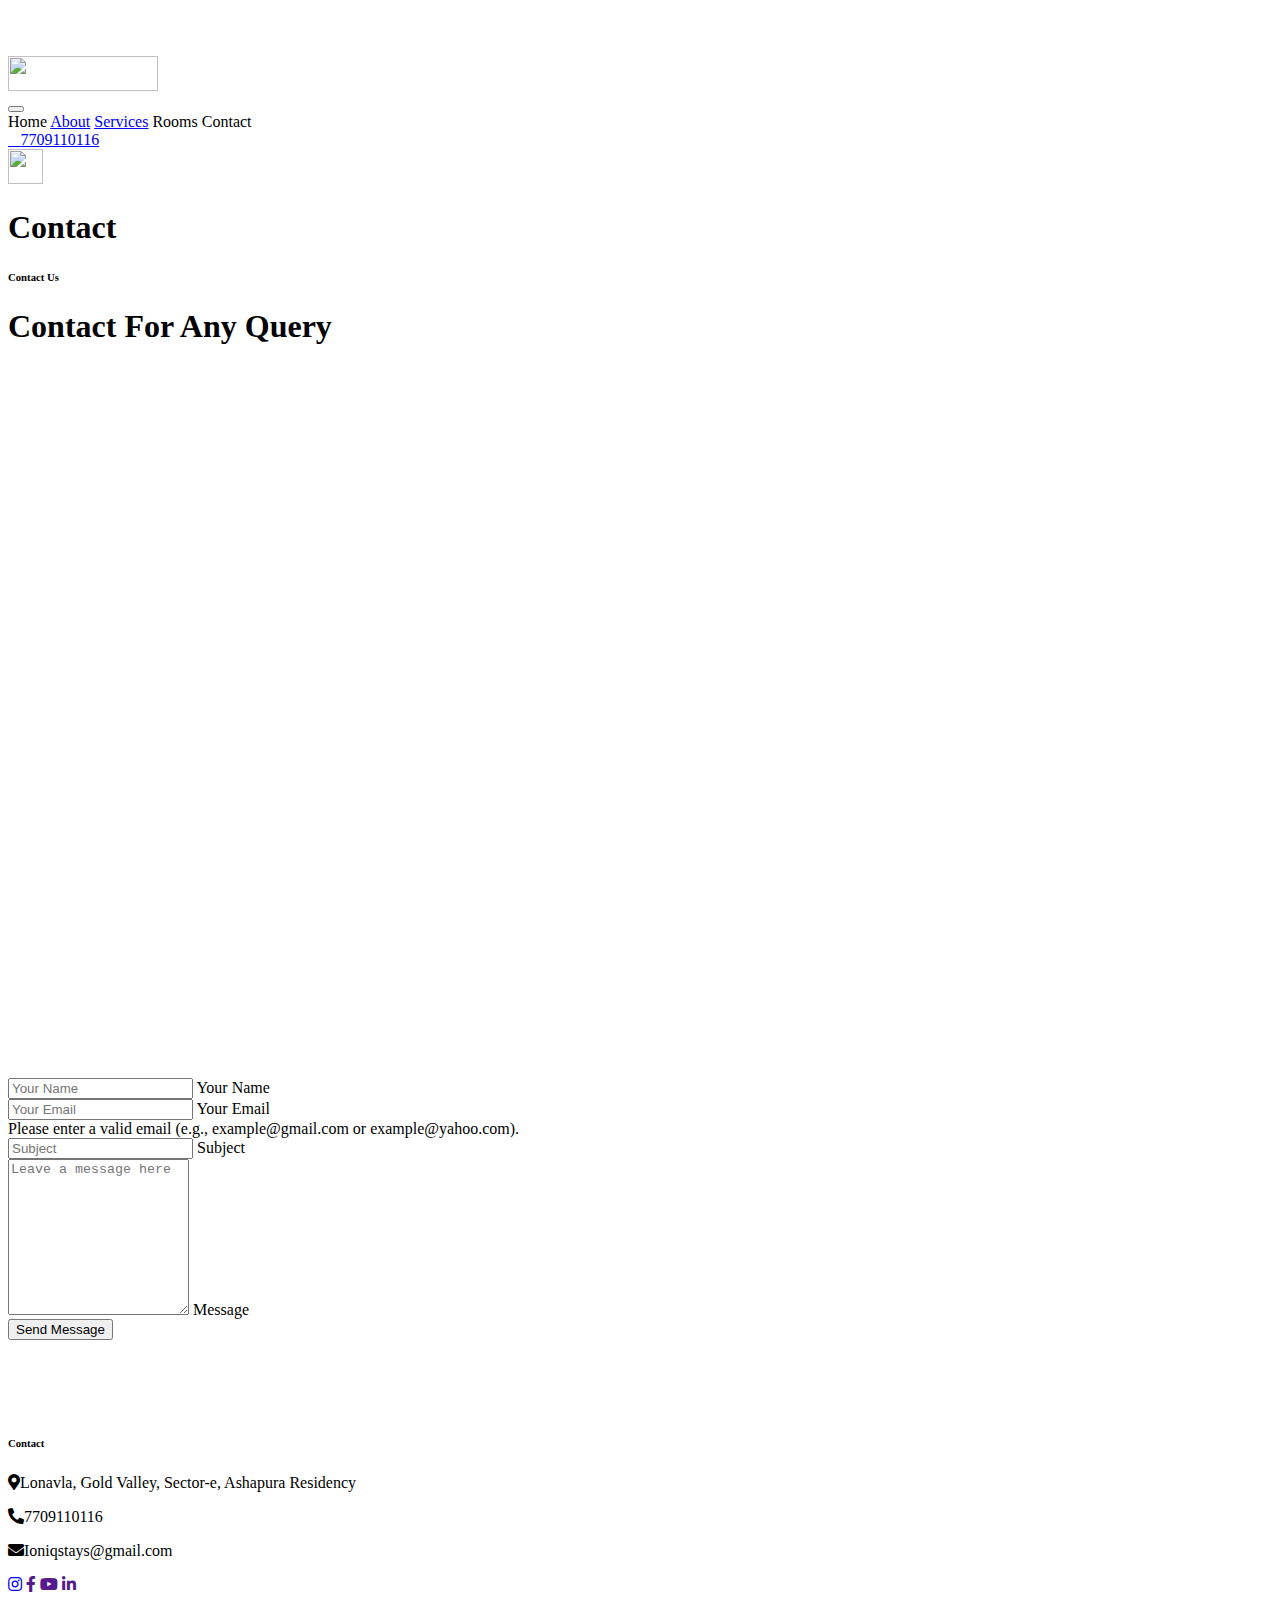
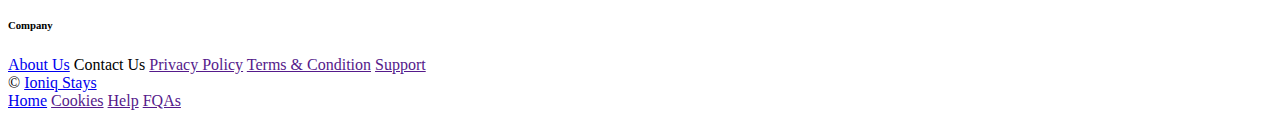
==== Villa/src/main/resources/templates/contact.html @ e5ba4503 "Initial Commit" ====
<!DOCTYPE html>
<html lang="en">
<head>
    <meta charset="utf-8">
    <link rel="icon" type="image/x-icon" href="assets/img/ioniqstay.png" />
    <title>IoniqStays</title>
    <meta content="width=device-width, initial-scale=1.0" name="viewport">
    <meta content="" name="keywords">
    <meta content="" name="description">

    <!-- Favicon -->
    <link href="assets/img/favicon.ico" rel="icon">
    <script src="https://kit.fontawesome.com/c9a180e90d.js" crossorigin="anonymous"></script>

    <!-- Google Web Fonts -->
    <link rel="preconnect" href="https://fonts.googleapis.com">
    <link rel="preconnect" href="https://fonts.gstatic.com" crossorigin>
    <link href="https://fonts.googleapis.com/css2?family=Heebo:wght@400;500;600;700&family=Montserrat:wght@400;500;600;700&display=swap" rel="stylesheet">

    <!-- Icon Font Stylesheet -->
    <link href="https://cdnjs.cloudflare.com/ajax/libs/font-awesome/5.10.0/css/all.min.css" rel="stylesheet">
    <link href="https://cdn.jsdelivr.net/npm/bootstrap-icons@1.4.1/font/bootstrap-icons.css" rel="stylesheet">

    <!-- Libraries Stylesheet -->
    <link href="assets/lib/animate/animate.min.css" rel="stylesheet">
    <link href="assets/lib/owlcarousel/assets/owl.carousel.min.css" rel="stylesheet">
    <link href="assets/lib/tempusdominus/css/tempusdominus-bootstrap-4.min.css" rel="stylesheet" />

    <!-- Customized Bootstrap Stylesheet -->
    <link href="assets/css/bootstrap.min.css" rel="stylesheet">

    <!-- Template Stylesheet -->
    <link href="assets/css/style.css" rel="stylesheet">
    <style>
    
  .map-container {
    position: relative;
    width: 100%;
    padding-top: 56.25%; /* 16:9 Aspect Ratio */
}

.map-container iframe {
    position: absolute;
    top: 0;
    left: 0;
    width: 100%;
    height: 100%;
}

@media only screen and (max-width: 768px) {
    .map-container {
        padding-top: 75%; /* Adjusted aspect ratio for smaller screens */
    }

    .col-md-6 {
        width: 100%; /* Full width on smaller screens */
        margin-bottom: 20px; /* Add some space between the map and form */
    }
}
  
</style>
</head>
<body>
    <div class="container-fluid bg-white p-0">
        <!-- Spinner Start -->
        <div id="spinner"
            class="show bg-white position-fixed translate-middle w-100 vh-100 top-50 start-50 d-flex align-items-center justify-content-center">
            <div class="spinner-border text-primary" style="width: 3rem; height: 3rem;" role="status">
                <span class="sr-only">Loading...</span>
            </div>
        </div>
        <!-- Spinner End -->

        <!-- Header Start -->
     <div class="container-fluid bg-dark px-0" id="header">
            <div class="gx-0 d-flex justify-content-between">

                <div class=" col-lg-3 bg-dark">
                    <a th:href="@{/}"
                        class="navbar-brand  mt-3  p-0 d-flex align-items-center justify-content-center">
                        <img class="logoinmob" src="assets/img/ioniqstay.png" style="height: 35px; width: 150px;" alt="">
                    </a>
                </div>
                <div class="col-lg-9">

                    <nav class="navbar navbar-expand-lg bg-dark navbar-dark p-3 p-lg-0">

                        <button type="button" class="navbar-toggler" data-bs-toggle="collapse"
                            data-bs-target="#navbarCollapse">
                            <span class="navbar-toggler-icon"></span>
                        </button>
                        <div class="collapse navbar-collapse justify-content-between" id="navbarCollapse">
                            <div class="navbar-nav mr-auto py-0">
                                <a th:href="@{/}" class="nav-item nav-link active">Home</a>
                                <a href="about.html" class="nav-item nav-link">About</a>
                                <a href="service.html" class="nav-item nav-link">Services</a>
                                <a th:href="@{/ourroom}" class="nav-item nav-link">Rooms</a>
                                <a th:href="@{/contact}" class="nav-item nav-link">Contact</a>
                            </div>

                            <a href="tel:+7709110116" class="btn  me-5 btn-lg"
                                style=" margin-right: 100px; border-radius: 10px;"><i
                                    class="fa-sharp fa-solid fa-phone fa-shake me-2" style="color: #dbac00;"></i><span
                                    class="text-light fs-5">7709110116</span></a>
                            </a>


                        </div>
                    </nav>
                </div>
            </div>
        </div>
        <div class="pulse" onclick="sendwhatsapp()">
            <i>
                <img src="assets/img/Whatsapp.svg" style="height: 35px; width: 35px;">
            </i>
        </div>

        <!-- Page Header Start -->
        <div class="container-fluid page-header mb-5 p-0" style="background-image: url(assets/img/carousel-1.jpg);">
            <div class="container-fluid page-header-inner py-5">
                <div class="container text-center pb-5">
                    <h1 class="display-3 text-white mb-3 animated slideInDown">Contact</h1>
                    <nav aria-label="breadcrumb"></nav>
                </div>
            </div>
        </div>
        <!-- Page Header End -->

        <!-- Contact Start -->
        <div class="container-xxl py-5">
            <div class="container">
                <div class="text-center wow fadeInUp" data-wow-delay="0.1s">
                    <h6 class="section-title text-center text-primary text-uppercase">Contact Us</h6>
                    <h1 class="mb-5"><span class="text-primary text-uppercase">Contact</span> For Any Query</h1>
                </div>
                
                
                <div class="row g-4">
                    <div class="col-md-6 wow fadeIn" data-wow-delay="0.1s">
                       <div class="map-container">
                         <iframe
                            src="https://www.google.com/maps/embed?pb=!1m18!1m12!1m3!1d60446.62998997266!2d73.37052308085562!3d18.757361339761093!2m3!1f0!2f0!3f0!3m2!1i1024!2i768!4f13.1!3m3!1m2!1s0x3be801098bdf8145%3A0x696b4a60a5e28658!2sLonavala%2C%20Maharashtra!5e0!3m2!1sen!2sin!4v1728019957405!5m2!1sen!2sin"
                            width="550" height="370" style="border:0;" allowfullscreen="" loading="lazy"
                            referrerpolicy="no-referrer-when-downgrade"></iframe>
                    </div>
                 </div>     
                    <div class="col-md-6">
                        <div class="wow fadeInUp" data-wow-delay="0.2s">
                           <form  action="contact" method="post">
                                <div class="row g-3">
                                    <div class="col-md-6">
                                        <div class="form-floating">
                                            <input type="text" class="form-control" id="name" placeholder="Your Name" name="Name" required>
                                            <label for="name">Your Name</label>
                                        </div>
                                    </div>
                                    <div class="col-md-6">
                                        <div class="form-floating">
                                            <input type="email" class="form-control" id="emailContact" placeholder="Your Email" name="Email" pattern="[a-zA-Z0-9._%+-]+@[a-zA-Z0-9.-]+\.(com|in|org)" required>
                                            <label for="email">Your Email</label>
                                            <div class="invalid-feedback" id="emailError">Please enter a valid email (e.g., example@gmail.com or example@yahoo.com).</div>
                                        </div>
                                    </div>

                                    <div class="col-12">
                                        <div class="form-floating">
                                            <input type="text" class="form-control" id="subject" name="Subject" placeholder="Subject" required>
                                            <label for="subject">Subject</label>
                                        </div>
                                    </div>
                                    <div class="col-12">
                                        <div class="form-floating">
                                            <textarea class="form-control" placeholder="Leave a message here" id="message" name="Message" style="height: 150px" required></textarea>
                                            <label for="message">Message</label>
                                        </div>
                                    </div>
                                    <div class="col-12">
                                        <button class="btn btn-primary w-100 py-3" type="submit" id="SendMessage">Send Message</button>
                                    </div>
                                </div>
                            </form>
                            <script>
                               
                                const SendMessage = document.getElementById("SendMessage");

                                form.addEventListener('submit', e => {
                                    e.preventDefault();
                                    SendMessage.disabled = true;

                                    // Validate form fields before submitting
                                    if (!form.checkValidity()) {
                                        alert("Please fill out all required fields.");
                                        SendMessage.disabled = false;  // Re-enable the button if validation fails
                                        return;
                                    }

                                    fetch(scriptURL, { method: 'POST', body: new FormData(form) })
                                        .then(response => {
                                            alert("Form Data Submitted Successfully");
                                            form.reset(); // Optionally reset the form after successful submission
                                            SendMessage.disabled = false; // Re-enable the button after successful submission
                                        })
                                        .catch(error => {
                                            console.error('Error!', error.message);
                                            alert("There was an error submitting the form. Please try again.");
                                            SendMessage.disabled = false;  // Re-enable the button if submission fails
                                        });
                                });
                            </script>
                        </div>
                    </div>
                </div>
            </div>
        </div> 
        <br><br><br>
        <!-- Contact End -->

        <!-- Footer Start -->
        <div class="container-fluid bg-dark text-light footer wow fadeIn" data-wow-delay="0.1s">
            <div class="container pb-5">
                <div class="row g-5">
                    <div class="col-md-6 col-lg-4">
                        <a th:href="@{/}">
                            <img src="assets/img/ioniqstay.png" alt="" srcset="" style="width: 50%; padding-top: 10px;">
                        </a>
                    </div>
                    <div class="col-md-6 col-lg-3">
                        <h6 class="section-title text-start text-primary text-uppercase mb-4">Contact</h6>
                        <p class="mb-2"><i class="fa fa-map-marker-alt me-3"></i>Lonavla, Gold Valley, Sector-e, Ashapura Residency</p>
                        <p class="mb-2"><i class="fa fa-phone-alt me-3"></i>7709110116</p>
                        <p class="mb-2"><i class="fa fa-envelope me-3"></i>Ioniqstays@gmail.com</p>
                        <div class="d-flex pt-2">
                            <a class="btn btn-outline-light btn-social" href="https://www.instagram.com/jannatvillas?igsh=cGZmcnRyY3RqOWNo"><i class="fab fa-instagram"></i></a>
                            <a class="btn btn-outline-light btn-social" href=""><i class="fab fa-facebook-f"></i></a>
                            <a class="btn btn-outline-light btn-social" href=""><i class="fab fa-youtube"></i></a>
                            <a class="btn btn-outline-light btn-social" href=""><i class="fab fa-linkedin-in"></i></a>
                        </div>
                    </div>
                    <div class="col-lg-5 col-md-12">
                        <div class="row gy-5 g-4">
                            <div class="col-md-6">
                                <h6 class="section-title text-start text-primary text-uppercase mb-4">Company</h6>
                                <a class="btn btn-link" href="about.html">About Us</a>
                                <a class="btn btn-link" th:href="@{/contact}">Contact Us</a>
                                <a class="btn btn-link" href="">Privacy Policy</a>
                                <a class="btn btn-link" href="">Terms & Condition</a>
                                <a class="btn btn-link" href="">Support</a>
                            </div>
                        </div>
                    </div>
                </div>
            </div>
            <div class="container">
                <div class="copyright">
                    <div class="row">
                        <div class="col-md-6 text-center text-md-start mb-3 mb-md-0">
                            &copy; <a class="border-bottom" href="index.html">Ioniq Stays</a>
                        </div>
                        <div class="col-md-6 text-center text-md-end">
                            <div class="footer-menu">
                                <a href="index.html">Home</a>
                                <a href="">Cookies</a>
                                <a href="">Help</a>
                                <a href="">FQAs</a>
                            </div>
                        </div>
                    </div>
                </div>
            </div>
        </div>
        <!-- Footer End -->

        <!-- Back to Top -->

    </div>

    <!-- JavaScript Libraries -->
    <script src="https://code.jquery.com/jquery-3.4.1.min.js"></script>
    <script src="https://cdn.jsdelivr.net/npm/bootstrap@5.0.0/dist/js/bootstrap.bundle.min.js"></script>
    <script src="assets/lib/wow/wow.min.js"></script>
    <script src="assets/lib/easing/easing.min.js"></script>
    <script src="assets/lib/waypoints/waypoints.min.js"></script>
    <script src="assets/lib/counterup/counterup.min.js"></script>
    <script src="assets/lib/owlcarousel/owl.carousel.min.js"></script>
    <script src="assets/lib/tempusdominus/js/moment.min.js"></script>
    <script src="assets/lib/tempusdominus/js/moment-timezone.min.js"></script>
    <script src="assets/lib/tempusdominus/js/tempusdominus-bootstrap-4.min.js"></script>

    <!-- Template Javascript -->
    <script src="assets/js/main.js"></script>
    <script>
        document.getElementById('emailContact').addEventListener('input', function (event) {
            const emailInput = event.target;
            const emailPattern = /^[a-zA-Z0-9._%+-]+@[a-zA-Z0-9.-]+\.(com|in|org)$/;
            const emailError = document.getElementById('emailError');

            if (emailInput.value === '') {
                emailInput.setCustomValidity(''); // Allow empty fields, the required attribute will handle this
            } else if (!emailPattern.test(emailInput.value)) {
                emailInput.setCustomValidity('Invalid email format');
                emailError.style.display = 'block'; // Show error
            } else {
                emailInput.setCustomValidity(''); // Reset error
                emailError.style.display = 'none'; // Hide error
            }
        });
    </script>
</body>
</html>
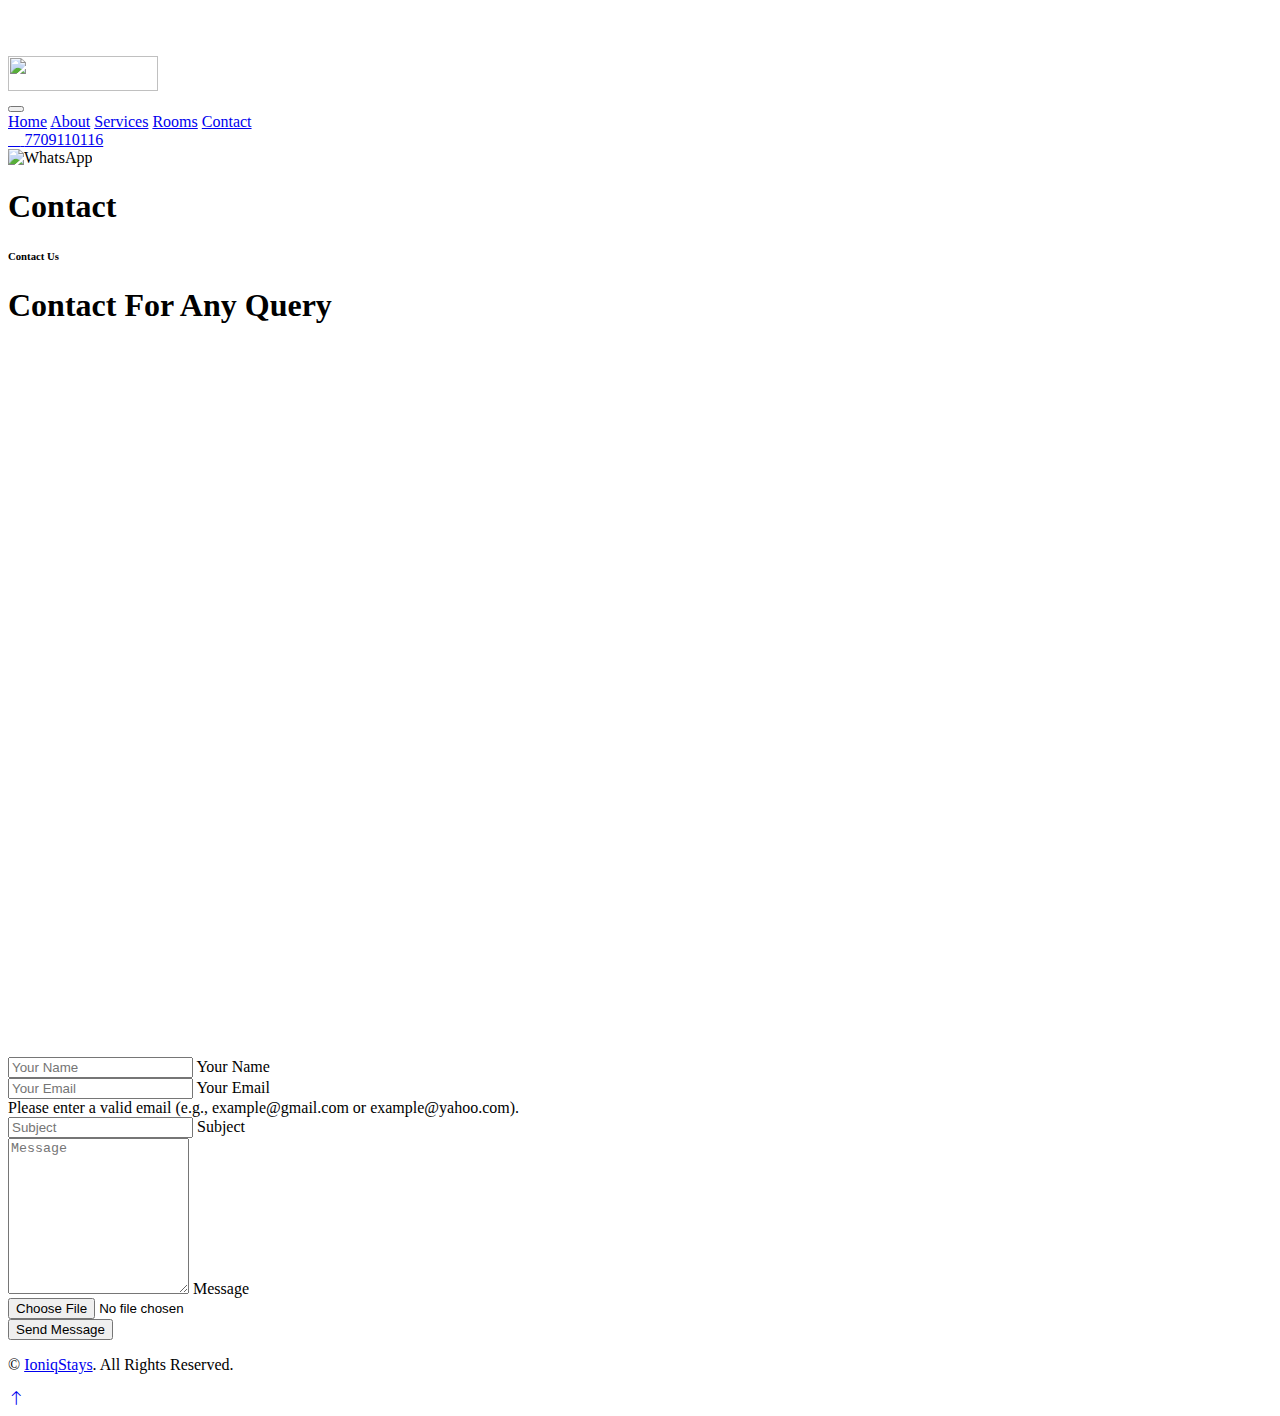
==== commit d54c734b: "Update contact.html" ====
--- a/Villa/src/main/resources/templates/contact.html
+++ b/Villa/src/main/resources/templates/contact.html
@@ -32,39 +32,35 @@
     <!-- Template Stylesheet -->
     <link href="assets/css/style.css" rel="stylesheet">
     <style>
-    
-  .map-container {
-    position: relative;
-    width: 100%;
-    padding-top: 56.25%; /* 16:9 Aspect Ratio */
-}
-
-.map-container iframe {
-    position: absolute;
-    top: 0;
-    left: 0;
-    width: 100%;
-    height: 100%;
-}
-
-@media only screen and (max-width: 768px) {
-    .map-container {
-        padding-top: 75%; /* Adjusted aspect ratio for smaller screens */
-    }
-
-    .col-md-6 {
-        width: 100%; /* Full width on smaller screens */
-        margin-bottom: 20px; /* Add some space between the map and form */
-    }
-}
-  
-</style>
+        .map-container {
+            position: relative;
+            width: 100%;
+            padding-top: 56.25%; /* 16:9 Aspect Ratio */
+        }
+
+        .map-container iframe {
+            position: absolute;
+            top: 0;
+            left: 0;
+            width: 100%;
+            height: 100%;
+        }
+
+        @media only screen and (max-width: 768px) {
+            .map-container {
+                padding-top: 75%; /* Adjusted aspect ratio for smaller screens */
+            }
+            .col-md-6 {
+                width: 100%; /* Full width on smaller screens */
+                margin-bottom: 20px; /* Add some space between the map and form */
+            }
+        }
+    </style>
 </head>
 <body>
     <div class="container-fluid bg-white p-0">
         <!-- Spinner Start -->
-        <div id="spinner"
-            class="show bg-white position-fixed translate-middle w-100 vh-100 top-50 start-50 d-flex align-items-center justify-content-center">
+        <div id="spinner" class="show bg-white position-fixed translate-middle w-100 vh-100 top-50 start-50 d-flex align-items-center justify-content-center">
             <div class="spinner-border text-primary" style="width: 3rem; height: 3rem;" role="status">
                 <span class="sr-only">Loading...</span>
             </div>
@@ -72,48 +68,38 @@
         <!-- Spinner End -->
 
         <!-- Header Start -->
-     <div class="container-fluid bg-dark px-0" id="header">
+        <div class="container-fluid bg-dark px-0" id="header">
             <div class="gx-0 d-flex justify-content-between">
-
-                <div class=" col-lg-3 bg-dark">
-                    <a th:href="@{/}"
-                        class="navbar-brand  mt-3  p-0 d-flex align-items-center justify-content-center">
+                <div class="col-lg-3 bg-dark">
+                    <a href="/" class="navbar-brand mt-3 p-0 d-flex align-items-center justify-content-center">
                         <img class="logoinmob" src="assets/img/ioniqstay.png" style="height: 35px; width: 150px;" alt="">
                     </a>
                 </div>
                 <div class="col-lg-9">
-
                     <nav class="navbar navbar-expand-lg bg-dark navbar-dark p-3 p-lg-0">
-
-                        <button type="button" class="navbar-toggler" data-bs-toggle="collapse"
-                            data-bs-target="#navbarCollapse">
+                        <button type="button" class="navbar-toggler" data-bs-toggle="collapse" data-bs-target="#navbarCollapse">
                             <span class="navbar-toggler-icon"></span>
                         </button>
                         <div class="collapse navbar-collapse justify-content-between" id="navbarCollapse">
                             <div class="navbar-nav mr-auto py-0">
-                                <a th:href="@{/}" class="nav-item nav-link active">Home</a>
+                                <a href="/" class="nav-item nav-link active">Home</a>
                                 <a href="about.html" class="nav-item nav-link">About</a>
                                 <a href="service.html" class="nav-item nav-link">Services</a>
-                                <a th:href="@{/ourroom}" class="nav-item nav-link">Rooms</a>
-                                <a th:href="@{/contact}" class="nav-item nav-link">Contact</a>
+                                <a href="ourroom.html" class="nav-item nav-link">Rooms</a>
+                                <a href="contact.html" class="nav-item nav-link">Contact</a>
                             </div>
-
-                            <a href="tel:+7709110116" class="btn  me-5 btn-lg"
-                                style=" margin-right: 100px; border-radius: 10px;"><i
-                                    class="fa-sharp fa-solid fa-phone fa-shake me-2" style="color: #dbac00;"></i><span
-                                    class="text-light fs-5">7709110116</span></a>
+                            <a href="tel:+7709110116" class="btn me-5 btn-lg" style="margin-right: 100px; border-radius: 10px;">
+                                <i class="fa-sharp fa-solid fa-phone fa-shake me-2" style="color: #dbac00;"></i>
+                                <span class="text-light fs-5">7709110116</span>
                             </a>
-
-
                         </div>
                     </nav>
                 </div>
             </div>
         </div>
+
         <div class="pulse" onclick="sendwhatsapp()">
-            <i>
-                <img src="assets/img/Whatsapp.svg" style="height: 35px; width: 35px;">
-            </i>
+            <img src="assets/img/Whatsapp.svg" style="height: 35px; width: 35px;" alt="WhatsApp">
         </div>
 
         <!-- Page Header Start -->
@@ -135,19 +121,16 @@
                     <h1 class="mb-5"><span class="text-primary text-uppercase">Contact</span> For Any Query</h1>
                 </div>
                 
-                
                 <div class="row g-4">
                     <div class="col-md-6 wow fadeIn" data-wow-delay="0.1s">
-                       <div class="map-container">
-                         <iframe
-                            src="https://www.google.com/maps/embed?pb=!1m18!1m12!1m3!1d60446.62998997266!2d73.37052308085562!3d18.757361339761093!2m3!1f0!2f0!3f0!3m2!1i1024!2i768!4f13.1!3m3!1m2!1s0x3be801098bdf8145%3A0x696b4a60a5e28658!2sLonavala%2C%20Maharashtra!5e0!3m2!1sen!2sin!4v1728019957405!5m2!1sen!2sin"
-                            width="550" height="370" style="border:0;" allowfullscreen="" loading="lazy"
-                            referrerpolicy="no-referrer-when-downgrade"></iframe>
-                    </div>
-                 </div>     
+                        <div class="map-container">
+                            <iframe src="https://www.google.com/maps/embed?pb=!1m18!1m12!1m3!1d60446.62998997266!2d73.37052308085562!3d18.757361339761093!2m3!1f0!2f0!3f0!3m2!1i1024!2i768!4f13.1!3m3!1m2!1s0x3be801098bdf8145%3A0x696b4a60a5e28658!2sLonavala%2C%20Maharashtra!5e0!3m2!1sen!2sin!4v1728019957405!5m2!1sen!2sin" 
+                                style="border:0;" allowfullscreen loading="lazy" referrerpolicy="no-referrer-when-downgrade"></iframe>
+                        </div>
+                    </div>     
                     <div class="col-md-6">
                         <div class="wow fadeInUp" data-wow-delay="0.2s">
-                           <form  action="contact" method="post">
+                            <form id="contactForm" action="https://projcetuniq-production.up.railway.app/contact" method="post" enctype="multipart/form-data">
                                 <div class="row g-3">
                                     <div class="col-md-6">
                                         <div class="form-floating">
@@ -157,12 +140,11 @@
                                     </div>
                                     <div class="col-md-6">
                                         <div class="form-floating">
-                                            <input type="email" class="form-control" id="emailContact" placeholder="Your Email" name="Email" pattern="[a-zA-Z0-9._%+-]+@[a-zA-Z0-9.-]+\.(com|in|org)" required>
-                                            <label for="email">Your Email</label>
+                                            <input type="email" class="form-control" id="emailContact" placeholder="Your Email" name="Email" required pattern="[a-zA-Z0-9._%+-]+@[a-zA-Z0-9.-]+\.(com|in|org)">
+                                            <label for="emailContact">Your Email</label>
                                             <div class="invalid-feedback" id="emailError">Please enter a valid email (e.g., example@gmail.com or example@yahoo.com).</div>
                                         </div>
                                     </div>
-
                                     <div class="col-12">
                                         <div class="form-floating">
                                             <input type="text" class="form-control" id="subject" name="Subject" placeholder="Subject" required>
@@ -171,140 +153,69 @@
                                     </div>
                                     <div class="col-12">
                                         <div class="form-floating">
-                                            <textarea class="form-control" placeholder="Leave a message here" id="message" name="Message" style="height: 150px" required></textarea>
+                                            <textarea class="form-control" placeholder="Message" id="message" name="Message" style="height: 150px" required></textarea>
                                             <label for="message">Message</label>
                                         </div>
                                     </div>
                                     <div class="col-12">
-                                        <button class="btn btn-primary w-100 py-3" type="submit" id="SendMessage">Send Message</button>
+                                        <input type="file" class="form-control" id="file" name="File" accept=".jpg, .jpeg, .png, .pdf">
+                                    </div>
+                                    <div class="col-12">
+                                        <button class="btn btn-primary rounded-pill py-3 px-5" type="submit">Send Message</button>
                                     </div>
                                 </div>
                             </form>
-                            <script>
-                               
-                                const SendMessage = document.getElementById("SendMessage");
-
-                                form.addEventListener('submit', e => {
-                                    e.preventDefault();
-                                    SendMessage.disabled = true;
-
-                                    // Validate form fields before submitting
-                                    if (!form.checkValidity()) {
-                                        alert("Please fill out all required fields.");
-                                        SendMessage.disabled = false;  // Re-enable the button if validation fails
-                                        return;
-                                    }
-
-                                    fetch(scriptURL, { method: 'POST', body: new FormData(form) })
-                                        .then(response => {
-                                            alert("Form Data Submitted Successfully");
-                                            form.reset(); // Optionally reset the form after successful submission
-                                            SendMessage.disabled = false; // Re-enable the button after successful submission
-                                        })
-                                        .catch(error => {
-                                            console.error('Error!', error.message);
-                                            alert("There was an error submitting the form. Please try again.");
-                                            SendMessage.disabled = false;  // Re-enable the button if submission fails
-                                        });
-                                });
-                            </script>
                         </div>
                     </div>
                 </div>
             </div>
-        </div> 
-        <br><br><br>
+        </div>
         <!-- Contact End -->
 
         <!-- Footer Start -->
-        <div class="container-fluid bg-dark text-light footer wow fadeIn" data-wow-delay="0.1s">
-            <div class="container pb-5">
-                <div class="row g-5">
-                    <div class="col-md-6 col-lg-4">
-                        <a th:href="@{/}">
-                            <img src="assets/img/ioniqstay.png" alt="" srcset="" style="width: 50%; padding-top: 10px;">
-                        </a>
-                    </div>
-                    <div class="col-md-6 col-lg-3">
-                        <h6 class="section-title text-start text-primary text-uppercase mb-4">Contact</h6>
-                        <p class="mb-2"><i class="fa fa-map-marker-alt me-3"></i>Lonavla, Gold Valley, Sector-e, Ashapura Residency</p>
-                        <p class="mb-2"><i class="fa fa-phone-alt me-3"></i>7709110116</p>
-                        <p class="mb-2"><i class="fa fa-envelope me-3"></i>Ioniqstays@gmail.com</p>
-                        <div class="d-flex pt-2">
-                            <a class="btn btn-outline-light btn-social" href="https://www.instagram.com/jannatvillas?igsh=cGZmcnRyY3RqOWNo"><i class="fab fa-instagram"></i></a>
-                            <a class="btn btn-outline-light btn-social" href=""><i class="fab fa-facebook-f"></i></a>
-                            <a class="btn btn-outline-light btn-social" href=""><i class="fab fa-youtube"></i></a>
-                            <a class="btn btn-outline-light btn-social" href=""><i class="fab fa-linkedin-in"></i></a>
-                        </div>
-                    </div>
-                    <div class="col-lg-5 col-md-12">
-                        <div class="row gy-5 g-4">
-                            <div class="col-md-6">
-                                <h6 class="section-title text-start text-primary text-uppercase mb-4">Company</h6>
-                                <a class="btn btn-link" href="about.html">About Us</a>
-                                <a class="btn btn-link" th:href="@{/contact}">Contact Us</a>
-                                <a class="btn btn-link" href="">Privacy Policy</a>
-                                <a class="btn btn-link" href="">Terms & Condition</a>
-                                <a class="btn btn-link" href="">Support</a>
-                            </div>
-                        </div>
-                    </div>
-                </div>
-            </div>
-            <div class="container">
-                <div class="copyright">
-                    <div class="row">
-                        <div class="col-md-6 text-center text-md-start mb-3 mb-md-0">
-                            &copy; <a class="border-bottom" href="index.html">Ioniq Stays</a>
-                        </div>
-                        <div class="col-md-6 text-center text-md-end">
-                            <div class="footer-menu">
-                                <a href="index.html">Home</a>
-                                <a href="">Cookies</a>
-                                <a href="">Help</a>
-                                <a href="">FQAs</a>
-                            </div>
-                        </div>
-                    </div>
-                </div>
-            </div>
-        </div>
+        <footer class="bg-dark text-light py-4">
+            <div class="container text-center">
+                <p class="mb-0">&copy; <a class="text-light" href="#">IoniqStays</a>. All Rights Reserved.</p>
+            </div>
+        </footer>
         <!-- Footer End -->
-
-        <!-- Back to Top -->
-
     </div>
 
+    <!-- Back to Top -->
+    <a href="#" class="btn btn-lg btn-primary btn-lg-square back-to-top"><i class="bi bi-arrow-up"></i></a>
+
     <!-- JavaScript Libraries -->
-    <script src="https://code.jquery.com/jquery-3.4.1.min.js"></script>
-    <script src="https://cdn.jsdelivr.net/npm/bootstrap@5.0.0/dist/js/bootstrap.bundle.min.js"></script>
+    <script src="assets/lib/jquery/jquery.min.js"></script>
+    <script src="assets/lib/bootstrap/js/bootstrap.bundle.min.js"></script>
     <script src="assets/lib/wow/wow.min.js"></script>
-    <script src="assets/lib/easing/easing.min.js"></script>
-    <script src="assets/lib/waypoints/waypoints.min.js"></script>
-    <script src="assets/lib/counterup/counterup.min.js"></script>
     <script src="assets/lib/owlcarousel/owl.carousel.min.js"></script>
     <script src="assets/lib/tempusdominus/js/moment.min.js"></script>
-    <script src="assets/lib/tempusdominus/js/moment-timezone.min.js"></script>
     <script src="assets/lib/tempusdominus/js/tempusdominus-bootstrap-4.min.js"></script>
 
     <!-- Template Javascript -->
     <script src="assets/js/main.js"></script>
+
     <script>
-        document.getElementById('emailContact').addEventListener('input', function (event) {
-            const emailInput = event.target;
-            const emailPattern = /^[a-zA-Z0-9._%+-]+@[a-zA-Z0-9.-]+\.(com|in|org)$/;
-            const emailError = document.getElementById('emailError');
-
-            if (emailInput.value === '') {
-                emailInput.setCustomValidity(''); // Allow empty fields, the required attribute will handle this
-            } else if (!emailPattern.test(emailInput.value)) {
-                emailInput.setCustomValidity('Invalid email format');
-                emailError.style.display = 'block'; // Show error
+        document.getElementById('contactForm').onsubmit = function(event) {
+            event.preventDefault(); // Prevent default form submission
+            const name = document.getElementById('name').value;
+            const email = document.getElementById('emailContact').value;
+            const subject = document.getElementById('subject').value;
+            const message = document.getElementById('message').value;
+
+            if (name && email && subject && message) {
+                // Perform AJAX submission here if necessary
+                this.submit(); // Proceed with form submission
             } else {
-                emailInput.setCustomValidity(''); // Reset error
-                emailError.style.display = 'none'; // Hide error
+                alert("Please fill in all required fields.");
             }
-        });
+        };
+
+        function sendwhatsapp() {
+            const phoneNumber = "+7709110116"; // Replace with your WhatsApp number
+            const message = "Hello! I would like to inquire about...";
+            window.open(https://api.whatsapp.com/send?phone=${phoneNumber}&text=${encodeURIComponent(message)}, '_blank');
+        }
     </script>
 </body>
 </html>
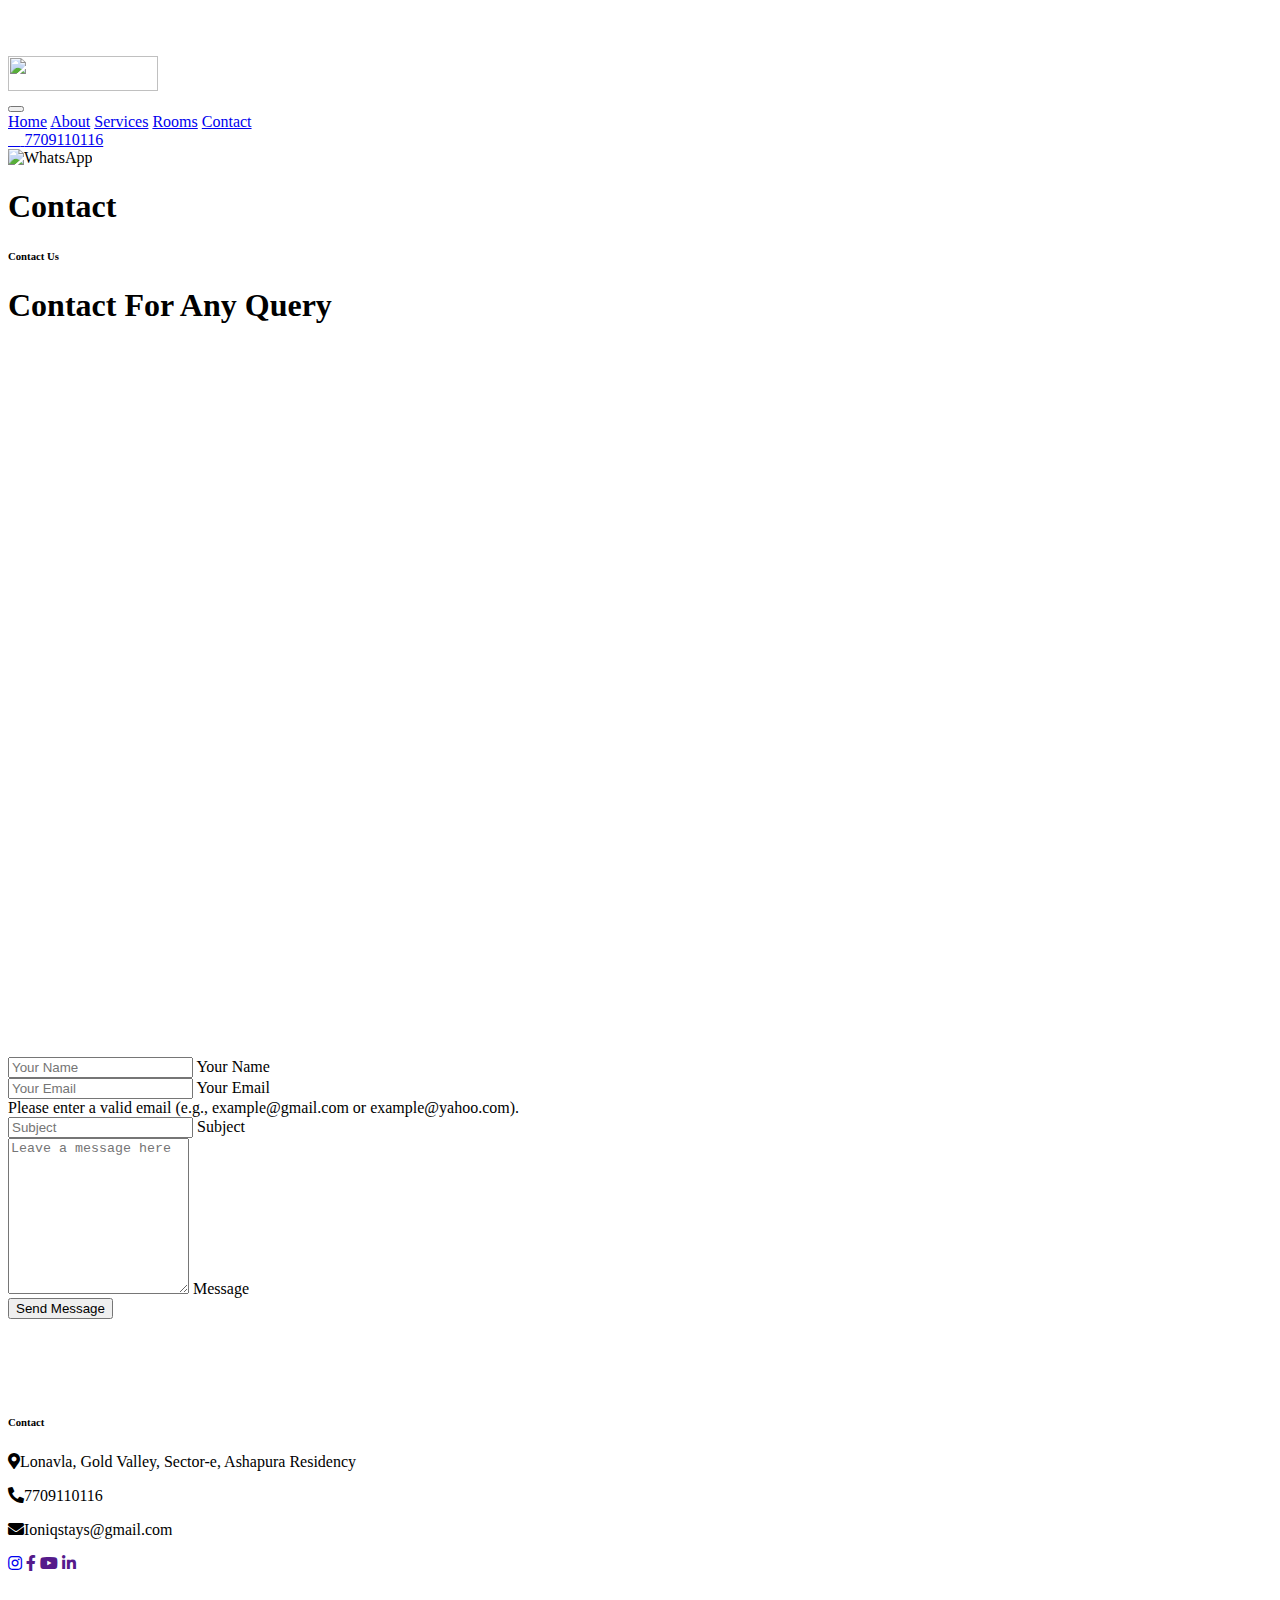
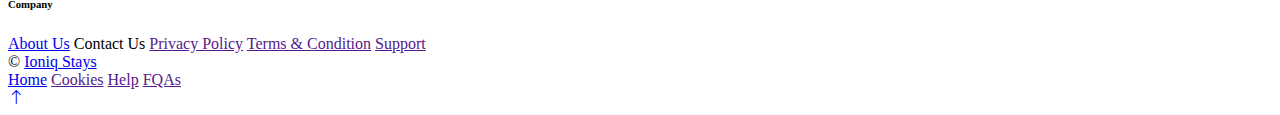
==== commit 8f28005e: "Update contact.html" ====
--- a/Villa/src/main/resources/templates/contact.html
+++ b/Villa/src/main/resources/templates/contact.html
@@ -130,7 +130,7 @@
                     </div>     
                     <div class="col-md-6">
                         <div class="wow fadeInUp" data-wow-delay="0.2s">
-                            <form id="contactForm" action="https://projcetuniq-production.up.railway.app/contact" method="post" enctype="multipart/form-data">
+                           <form  action="contact" method="post">
                                 <div class="row g-3">
                                     <div class="col-md-6">
                                         <div class="form-floating">
@@ -140,11 +140,12 @@
                                     </div>
                                     <div class="col-md-6">
                                         <div class="form-floating">
-                                            <input type="email" class="form-control" id="emailContact" placeholder="Your Email" name="Email" required pattern="[a-zA-Z0-9._%+-]+@[a-zA-Z0-9.-]+\.(com|in|org)">
-                                            <label for="emailContact">Your Email</label>
+                                            <input type="email" class="form-control" id="emailContact" placeholder="Your Email" name="Email" pattern="[a-zA-Z0-9._%+-]+@[a-zA-Z0-9.-]+\.(com|in|org)" required>
+                                            <label for="email">Your Email</label>
                                             <div class="invalid-feedback" id="emailError">Please enter a valid email (e.g., example@gmail.com or example@yahoo.com).</div>
                                         </div>
                                     </div>
+
                                     <div class="col-12">
                                         <div class="form-floating">
                                             <input type="text" class="form-control" id="subject" name="Subject" placeholder="Subject" required>
@@ -153,34 +154,109 @@
                                     </div>
                                     <div class="col-12">
                                         <div class="form-floating">
-                                            <textarea class="form-control" placeholder="Message" id="message" name="Message" style="height: 150px" required></textarea>
+                                            <textarea class="form-control" placeholder="Leave a message here" id="message" name="Message" style="height: 150px" required></textarea>
                                             <label for="message">Message</label>
                                         </div>
                                     </div>
                                     <div class="col-12">
-                                        <input type="file" class="form-control" id="file" name="File" accept=".jpg, .jpeg, .png, .pdf">
-                                    </div>
-                                    <div class="col-12">
-                                        <button class="btn btn-primary rounded-pill py-3 px-5" type="submit">Send Message</button>
+                                        <button class="btn btn-primary w-100 py-3" type="submit" id="SendMessage">Send Message</button>
                                     </div>
                                 </div>
                             </form>
-                        </div>
-                    </div>
-                </div>
-            </div>
-        </div>
+                            <script>
+                               
+                                const SendMessage = document.getElementById("SendMessage");
+
+                                form.addEventListener('submit', e => {
+                                    e.preventDefault();
+                                    SendMessage.disabled = true;
+
+                                    // Validate form fields before submitting
+                                    if (!form.checkValidity()) {
+                                        alert("Please fill out all required fields.");
+                                        SendMessage.disabled = false;  // Re-enable the button if validation fails
+                                        return;
+                                    }
+
+                                    fetch(scriptURL, { method: 'POST', body: new FormData(form) })
+                                        .then(response => {
+                                            alert("Form Data Submitted Successfully");
+                                            form.reset(); // Optionally reset the form after successful submission
+                                            SendMessage.disabled = false; // Re-enable the button after successful submission
+                                        })
+                                        .catch(error => {
+                                            console.error('Error!', error.message);
+                                            alert("There was an error submitting the form. Please try again.");
+                                            SendMessage.disabled = false;  // Re-enable the button if submission fails
+                                        });
+                                });
+                            </script>
+                        </div>
+                    </div>
+                </div>
+            </div>
+        </div> 
+        <br><br><br>
         <!-- Contact End -->
 
         <!-- Footer Start -->
-        <footer class="bg-dark text-light py-4">
-            <div class="container text-center">
-                <p class="mb-0">&copy; <a class="text-light" href="#">IoniqStays</a>. All Rights Reserved.</p>
-            </div>
-        </footer>
+        <div class="container-fluid bg-dark text-light footer wow fadeIn" data-wow-delay="0.1s">
+            <div class="container pb-5">
+                <div class="row g-5">
+                    <div class="col-md-6 col-lg-4">
+                        <a th:href="@{/}">
+                            <img src="assets/img/ioniqstay.png" alt="" srcset="" style="width: 50%; padding-top: 10px;">
+                        </a>
+                    </div>
+                    <div class="col-md-6 col-lg-3">
+                        <h6 class="section-title text-start text-primary text-uppercase mb-4">Contact</h6>
+                        <p class="mb-2"><i class="fa fa-map-marker-alt me-3"></i>Lonavla, Gold Valley, Sector-e, Ashapura Residency</p>
+                        <p class="mb-2"><i class="fa fa-phone-alt me-3"></i>7709110116</p>
+                        <p class="mb-2"><i class="fa fa-envelope me-3"></i>Ioniqstays@gmail.com</p>
+                        <div class="d-flex pt-2">
+                            <a class="btn btn-outline-light btn-social" href="https://www.instagram.com/jannatvillas?igsh=cGZmcnRyY3RqOWNo"><i class="fab fa-instagram"></i></a>
+                            <a class="btn btn-outline-light btn-social" href=""><i class="fab fa-facebook-f"></i></a>
+                            <a class="btn btn-outline-light btn-social" href=""><i class="fab fa-youtube"></i></a>
+                            <a class="btn btn-outline-light btn-social" href=""><i class="fab fa-linkedin-in"></i></a>
+                        </div>
+                    </div>
+                    <div class="col-lg-5 col-md-12">
+                        <div class="row gy-5 g-4">
+                            <div class="col-md-6">
+                                <h6 class="section-title text-start text-primary text-uppercase mb-4">Company</h6>
+                                <a class="btn btn-link" href="about.html">About Us</a>
+                                <a class="btn btn-link" th:href="@{/contact}">Contact Us</a>
+                                <a class="btn btn-link" href="">Privacy Policy</a>
+                                <a class="btn btn-link" href="">Terms & Condition</a>
+                                <a class="btn btn-link" href="">Support</a>
+                            </div>
+                        </div>
+                    </div>
+                </div>
+            </div>
+            <div class="container">
+                <div class="copyright">
+                    <div class="row">
+                        <div class="col-md-6 text-center text-md-start mb-3 mb-md-0">
+                            &copy; <a class="border-bottom" href="index.html">Ioniq Stays</a>
+                        </div>
+                        <div class="col-md-6 text-center text-md-end">
+                            <div class="footer-menu">
+                                <a href="index.html">Home</a>
+                                <a href="">Cookies</a>
+                                <a href="">Help</a>
+                                <a href="">FQAs</a>
+                            </div>
+                        </div>
+                    </div>
+                </div>
+            </div>
+        </div>
         <!-- Footer End -->
+
+        <!-- Back to Top -->
+
     </div>
-
     <!-- Back to Top -->
     <a href="#" class="btn btn-lg btn-primary btn-lg-square back-to-top"><i class="bi bi-arrow-up"></i></a>
 
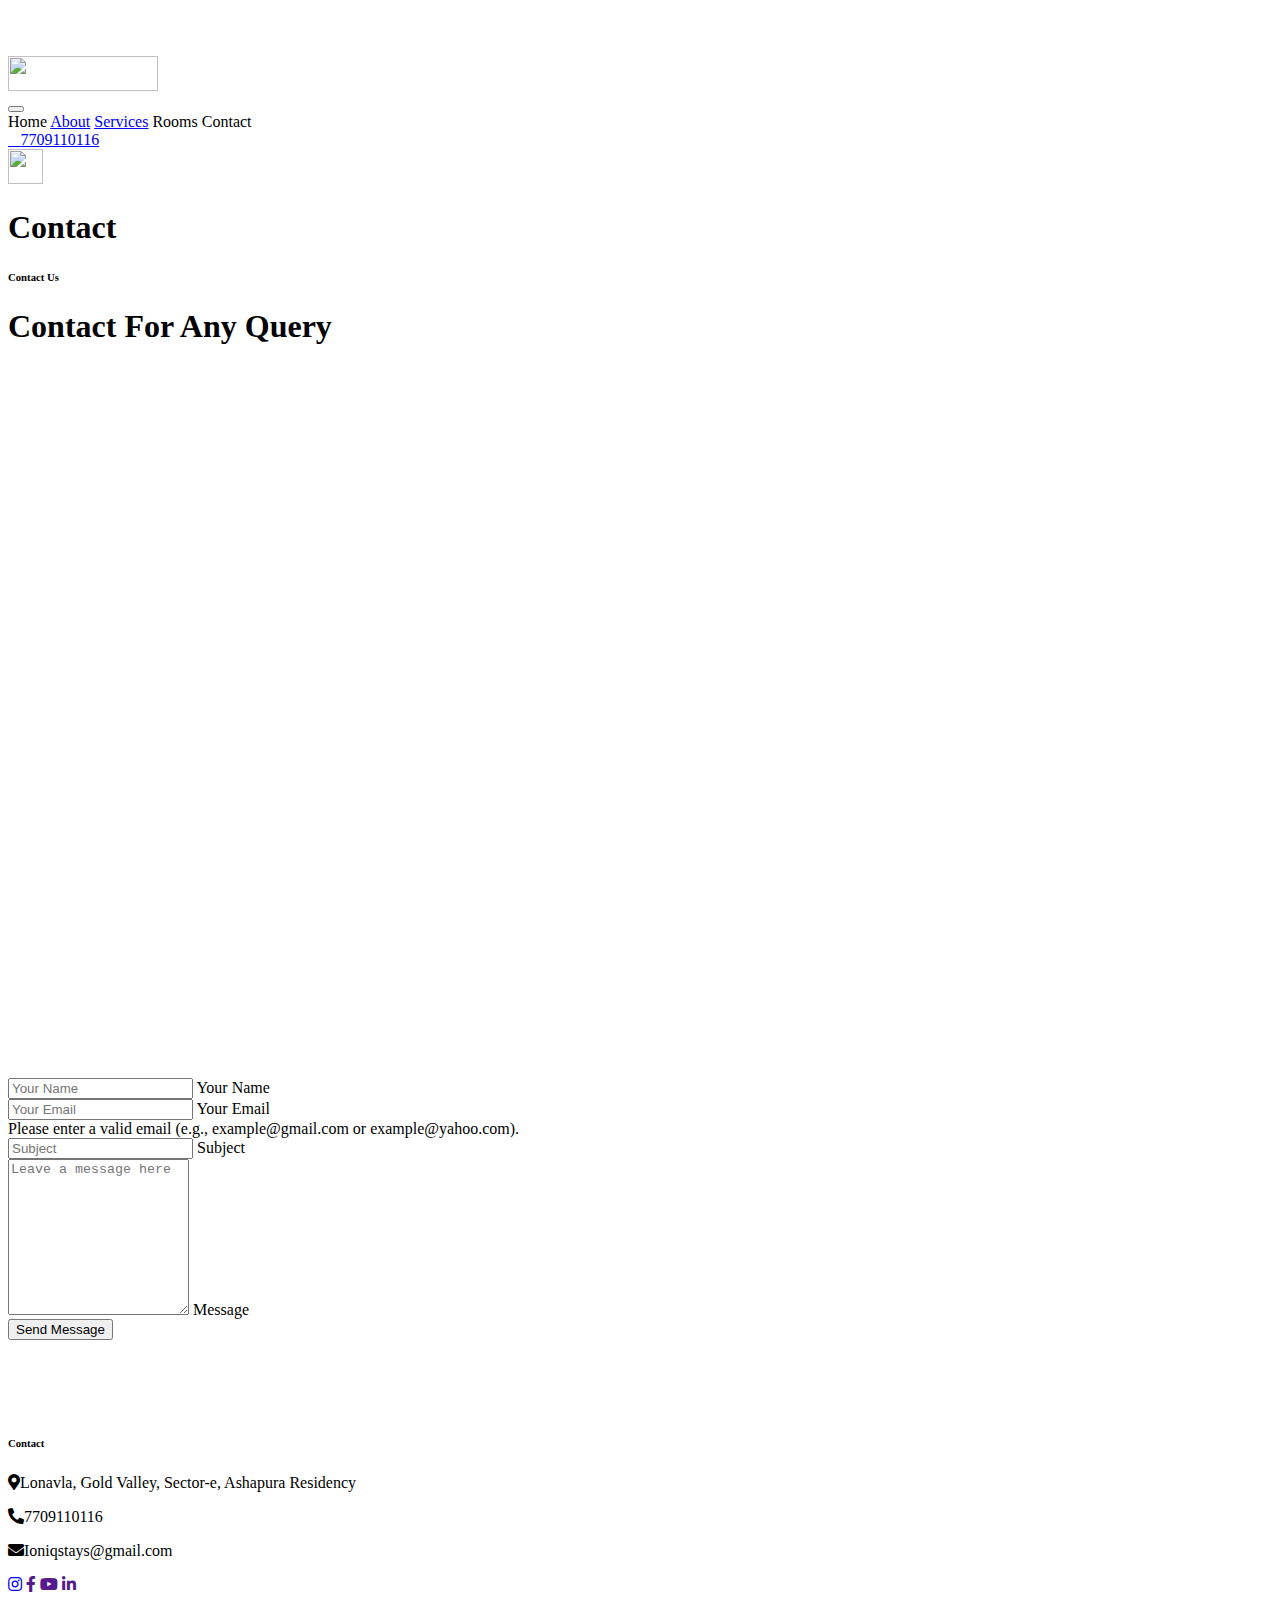
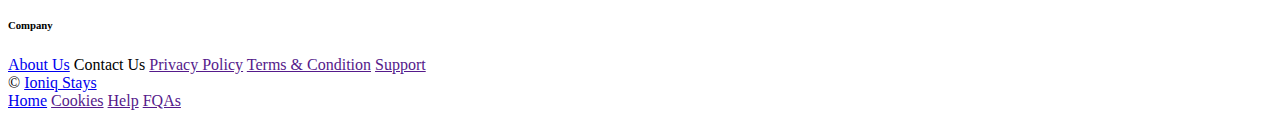
==== commit 0f4d9bdd: "Update contact.html" ====
--- a/Villa/src/main/resources/templates/contact.html
+++ b/Villa/src/main/resources/templates/contact.html
@@ -32,35 +32,39 @@
     <!-- Template Stylesheet -->
     <link href="assets/css/style.css" rel="stylesheet">
     <style>
-        .map-container {
-            position: relative;
-            width: 100%;
-            padding-top: 56.25%; /* 16:9 Aspect Ratio */
-        }
-
-        .map-container iframe {
-            position: absolute;
-            top: 0;
-            left: 0;
-            width: 100%;
-            height: 100%;
-        }
-
-        @media only screen and (max-width: 768px) {
-            .map-container {
-                padding-top: 75%; /* Adjusted aspect ratio for smaller screens */
-            }
-            .col-md-6 {
-                width: 100%; /* Full width on smaller screens */
-                margin-bottom: 20px; /* Add some space between the map and form */
-            }
-        }
-    </style>
+    
+  .map-container {
+    position: relative;
+    width: 100%;
+    padding-top: 56.25%; /* 16:9 Aspect Ratio */
+}
+
+.map-container iframe {
+    position: absolute;
+    top: 0;
+    left: 0;
+    width: 100%;
+    height: 100%;
+}
+
+@media only screen and (max-width: 768px) {
+    .map-container {
+        padding-top: 75%; /* Adjusted aspect ratio for smaller screens */
+    }
+
+    .col-md-6 {
+        width: 100%; /* Full width on smaller screens */
+        margin-bottom: 20px; /* Add some space between the map and form */
+    }
+}
+  
+</style>
 </head>
 <body>
     <div class="container-fluid bg-white p-0">
         <!-- Spinner Start -->
-        <div id="spinner" class="show bg-white position-fixed translate-middle w-100 vh-100 top-50 start-50 d-flex align-items-center justify-content-center">
+        <div id="spinner"
+            class="show bg-white position-fixed translate-middle w-100 vh-100 top-50 start-50 d-flex align-items-center justify-content-center">
             <div class="spinner-border text-primary" style="width: 3rem; height: 3rem;" role="status">
                 <span class="sr-only">Loading...</span>
             </div>
@@ -68,38 +72,48 @@
         <!-- Spinner End -->
 
         <!-- Header Start -->
-        <div class="container-fluid bg-dark px-0" id="header">
+     <div class="container-fluid bg-dark px-0" id="header">
             <div class="gx-0 d-flex justify-content-between">
-                <div class="col-lg-3 bg-dark">
-                    <a href="/" class="navbar-brand mt-3 p-0 d-flex align-items-center justify-content-center">
+
+                <div class=" col-lg-3 bg-dark">
+                    <a th:href="@{/}"
+                        class="navbar-brand  mt-3  p-0 d-flex align-items-center justify-content-center">
                         <img class="logoinmob" src="assets/img/ioniqstay.png" style="height: 35px; width: 150px;" alt="">
                     </a>
                 </div>
                 <div class="col-lg-9">
+
                     <nav class="navbar navbar-expand-lg bg-dark navbar-dark p-3 p-lg-0">
-                        <button type="button" class="navbar-toggler" data-bs-toggle="collapse" data-bs-target="#navbarCollapse">
+
+                        <button type="button" class="navbar-toggler" data-bs-toggle="collapse"
+                            data-bs-target="#navbarCollapse">
                             <span class="navbar-toggler-icon"></span>
                         </button>
                         <div class="collapse navbar-collapse justify-content-between" id="navbarCollapse">
                             <div class="navbar-nav mr-auto py-0">
-                                <a href="/" class="nav-item nav-link active">Home</a>
+                                <a th:href="@{/}" class="nav-item nav-link active">Home</a>
                                 <a href="about.html" class="nav-item nav-link">About</a>
                                 <a href="service.html" class="nav-item nav-link">Services</a>
-                                <a href="ourroom.html" class="nav-item nav-link">Rooms</a>
-                                <a href="contact.html" class="nav-item nav-link">Contact</a>
+                                <a th:href="@{/ourroom}" class="nav-item nav-link">Rooms</a>
+                                <a th:href="@{/contact}" class="nav-item nav-link">Contact</a>
                             </div>
-                            <a href="tel:+7709110116" class="btn me-5 btn-lg" style="margin-right: 100px; border-radius: 10px;">
-                                <i class="fa-sharp fa-solid fa-phone fa-shake me-2" style="color: #dbac00;"></i>
-                                <span class="text-light fs-5">7709110116</span>
+
+                            <a href="tel:+7709110116" class="btn  me-5 btn-lg"
+                                style=" margin-right: 100px; border-radius: 10px;"><i
+                                    class="fa-sharp fa-solid fa-phone fa-shake me-2" style="color: #dbac00;"></i><span
+                                    class="text-light fs-5">7709110116</span></a>
                             </a>
+
+
                         </div>
                     </nav>
                 </div>
             </div>
         </div>
-
         <div class="pulse" onclick="sendwhatsapp()">
-            <img src="assets/img/Whatsapp.svg" style="height: 35px; width: 35px;" alt="WhatsApp">
+            <i>
+                <img src="assets/img/Whatsapp.svg" style="height: 35px; width: 35px;">
+            </i>
         </div>
 
         <!-- Page Header Start -->
@@ -121,13 +135,16 @@
                     <h1 class="mb-5"><span class="text-primary text-uppercase">Contact</span> For Any Query</h1>
                 </div>
                 
+                
                 <div class="row g-4">
                     <div class="col-md-6 wow fadeIn" data-wow-delay="0.1s">
-                        <div class="map-container">
-                            <iframe src="https://www.google.com/maps/embed?pb=!1m18!1m12!1m3!1d60446.62998997266!2d73.37052308085562!3d18.757361339761093!2m3!1f0!2f0!3f0!3m2!1i1024!2i768!4f13.1!3m3!1m2!1s0x3be801098bdf8145%3A0x696b4a60a5e28658!2sLonavala%2C%20Maharashtra!5e0!3m2!1sen!2sin!4v1728019957405!5m2!1sen!2sin" 
-                                style="border:0;" allowfullscreen loading="lazy" referrerpolicy="no-referrer-when-downgrade"></iframe>
-                        </div>
-                    </div>     
+                       <div class="map-container">
+                         <iframe
+                            src="https://www.google.com/maps/embed?pb=!1m18!1m12!1m3!1d60446.62998997266!2d73.37052308085562!3d18.757361339761093!2m3!1f0!2f0!3f0!3m2!1i1024!2i768!4f13.1!3m3!1m2!1s0x3be801098bdf8145%3A0x696b4a60a5e28658!2sLonavala%2C%20Maharashtra!5e0!3m2!1sen!2sin!4v1728019957405!5m2!1sen!2sin"
+                            width="550" height="370" style="border:0;" allowfullscreen="" loading="lazy"
+                            referrerpolicy="no-referrer-when-downgrade"></iframe>
+                    </div>
+                 </div>     
                     <div class="col-md-6">
                         <div class="wow fadeInUp" data-wow-delay="0.2s">
                            <form  action="contact" method="post">
@@ -257,41 +274,37 @@
         <!-- Back to Top -->
 
     </div>
-    <!-- Back to Top -->
-    <a href="#" class="btn btn-lg btn-primary btn-lg-square back-to-top"><i class="bi bi-arrow-up"></i></a>
 
     <!-- JavaScript Libraries -->
-    <script src="assets/lib/jquery/jquery.min.js"></script>
-    <script src="assets/lib/bootstrap/js/bootstrap.bundle.min.js"></script>
+    <script src="https://code.jquery.com/jquery-3.4.1.min.js"></script>
+    <script src="https://cdn.jsdelivr.net/npm/bootstrap@5.0.0/dist/js/bootstrap.bundle.min.js"></script>
     <script src="assets/lib/wow/wow.min.js"></script>
+    <script src="assets/lib/easing/easing.min.js"></script>
+    <script src="assets/lib/waypoints/waypoints.min.js"></script>
+    <script src="assets/lib/counterup/counterup.min.js"></script>
     <script src="assets/lib/owlcarousel/owl.carousel.min.js"></script>
     <script src="assets/lib/tempusdominus/js/moment.min.js"></script>
+    <script src="assets/lib/tempusdominus/js/moment-timezone.min.js"></script>
     <script src="assets/lib/tempusdominus/js/tempusdominus-bootstrap-4.min.js"></script>
 
     <!-- Template Javascript -->
     <script src="assets/js/main.js"></script>
-
     <script>
-        document.getElementById('contactForm').onsubmit = function(event) {
-            event.preventDefault(); // Prevent default form submission
-            const name = document.getElementById('name').value;
-            const email = document.getElementById('emailContact').value;
-            const subject = document.getElementById('subject').value;
-            const message = document.getElementById('message').value;
-
-            if (name && email && subject && message) {
-                // Perform AJAX submission here if necessary
-                this.submit(); // Proceed with form submission
+        document.getElementById('emailContact').addEventListener('input', function (event) {
+            const emailInput = event.target;
+            const emailPattern = /^[a-zA-Z0-9._%+-]+@[a-zA-Z0-9.-]+\.(com|in|org)$/;
+            const emailError = document.getElementById('emailError');
+
+            if (emailInput.value === '') {
+                emailInput.setCustomValidity(''); // Allow empty fields, the required attribute will handle this
+            } else if (!emailPattern.test(emailInput.value)) {
+                emailInput.setCustomValidity('Invalid email format');
+                emailError.style.display = 'block'; // Show error
             } else {
-                alert("Please fill in all required fields.");
+                emailInput.setCustomValidity(''); // Reset error
+                emailError.style.display = 'none'; // Hide error
             }
-        };
-
-        function sendwhatsapp() {
-            const phoneNumber = "+7709110116"; // Replace with your WhatsApp number
-            const message = "Hello! I would like to inquire about...";
-            window.open(https://api.whatsapp.com/send?phone=${phoneNumber}&text=${encodeURIComponent(message)}, '_blank');
-        }
+        });
     </script>
 </body>
 </html>
